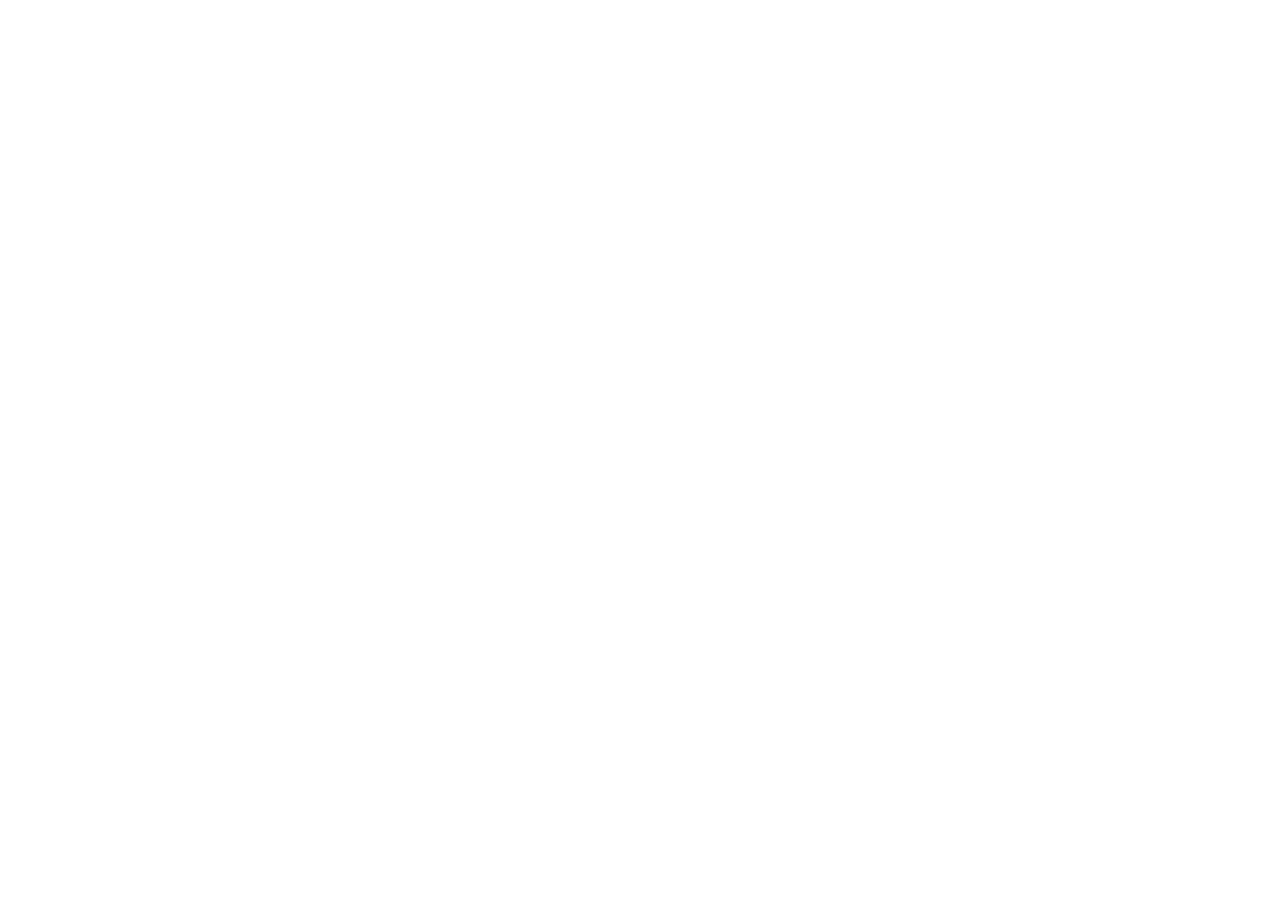
==== index.html @ 2128381c "Added assets/css/style.css, contact.html, index.html, & portfolio.html" ====
<!DOCTYPE html>
<html>
<head>
  <meta charset="utf-8" />
  <meta http-equiv="X-UA-Compatible" content="IE=edge">
  <title>Page Title</title>
  <meta name="viewport" content="width=device-width, initial-scale=1">
  <link rel="stylesheet" type="text/css" media="screen" href="main.css" />
  <script src="main.js"></script>
</head>
<body>
  
</body>
</html>
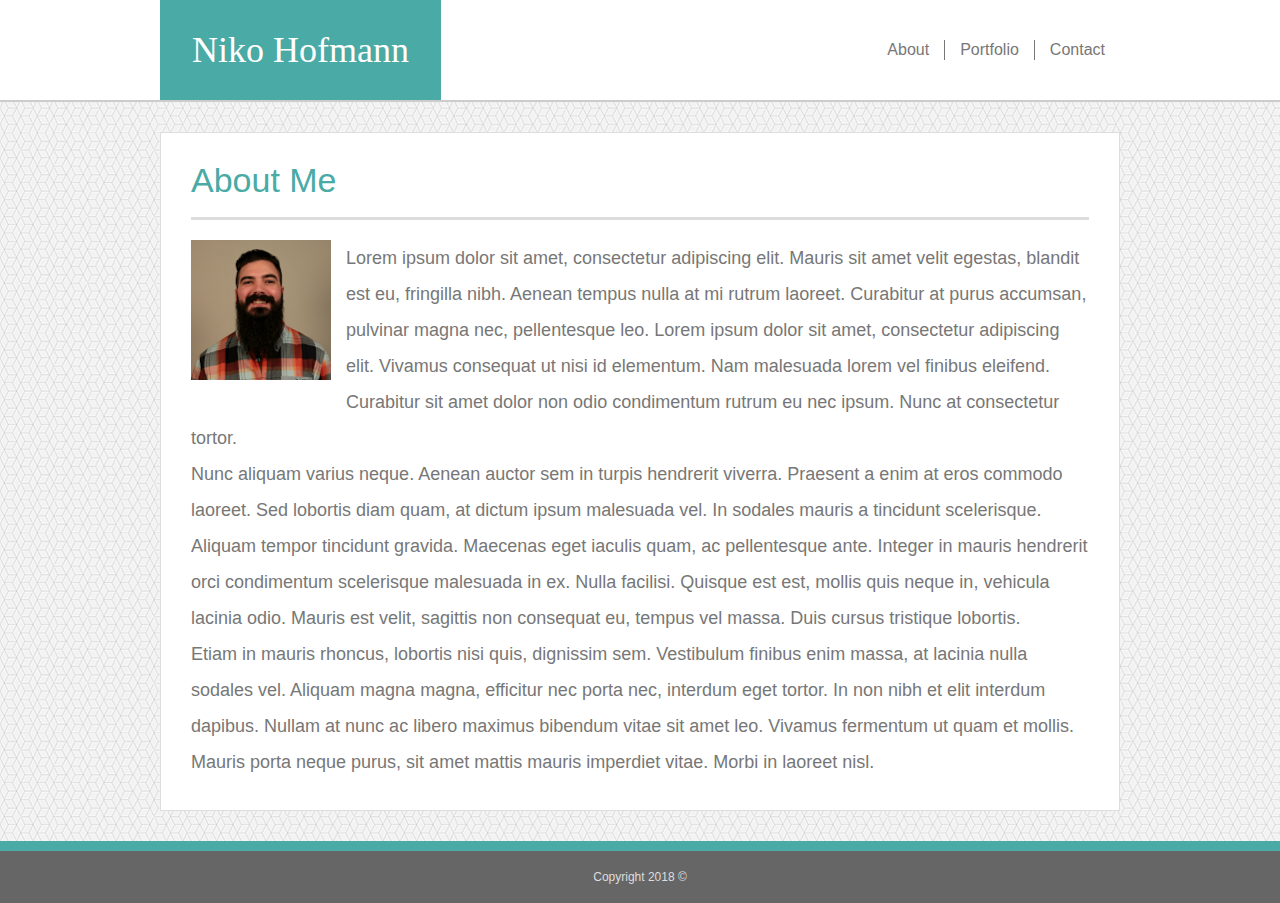
==== commit 0e608c6a: "Updated all HTML and CSS" ====
--- a/index.html
+++ b/index.html
@@ -3,12 +3,43 @@
 <head>
   <meta charset="utf-8" />
   <meta http-equiv="X-UA-Compatible" content="IE=edge">
-  <title>Page Title</title>
+  <title>Niko Hofmann - About Me</title>
   <meta name="viewport" content="width=device-width, initial-scale=1">
-  <link rel="stylesheet" type="text/css" media="screen" href="main.css" />
+  <link rel="stylesheet" type="text/css" media="screen" href="assets/css/style.css" />
   <script src="main.js"></script>
 </head>
 <body>
+  <header class="header">
+    <div class="innerHeader">
+      <a class="headerLink" href="index.html"><h1>Niko Hofmann</h1></a>
+
+      <nav class="nav">
+        <ul>
+          <li><a href="index.html">About</a></li><!--
+          --><li><a href="portfolio.html">Portfolio</a></li><!--
+          --><li><a href="contact.html">Contact</a></li>
+        </ul>
+      </nav>
+    </div>
+  </header>
+  <div class="content">
+    <section class="row">
+      <div class="innerContent">
+        <h2>About Me</h2>
+        
+        <img src="assets/images/niko_hofmann.png" alt="A picture of Niko">
+
+        <p>Lorem ipsum dolor sit amet, consectetur adipiscing elit. Mauris sit amet velit egestas, blandit est eu, fringilla nibh. Aenean tempus nulla at mi rutrum laoreet. Curabitur at purus accumsan, pulvinar magna nec, pellentesque leo. Lorem ipsum dolor sit amet, consectetur adipiscing elit. Vivamus consequat ut nisi id elementum. Nam malesuada lorem vel finibus eleifend. Curabitur sit amet dolor non odio condimentum rutrum eu nec ipsum. Nunc at consectetur tortor.</p>
+
+        <p>Nunc aliquam varius neque. Aenean auctor sem in turpis hendrerit viverra. Praesent a enim at eros commodo laoreet. Sed lobortis diam quam, at dictum ipsum malesuada vel. In sodales mauris a tincidunt scelerisque. Aliquam tempor tincidunt gravida. Maecenas eget iaculis quam, ac pellentesque ante. Integer in mauris hendrerit orci condimentum scelerisque malesuada in ex. Nulla facilisi. Quisque est est, mollis quis neque in, vehicula lacinia odio. Mauris est velit, sagittis non consequat eu, tempus vel massa. Duis cursus tristique lobortis.</p>
+            
+        <p>Etiam in mauris rhoncus, lobortis nisi quis, dignissim sem. Vestibulum finibus enim massa, at lacinia nulla sodales vel. Aliquam magna magna, efficitur nec porta nec, interdum eget tortor. In non nibh et elit interdum dapibus. Nullam at nunc ac libero maximus bibendum vitae sit amet leo. Vivamus fermentum ut quam et mollis. Mauris porta neque purus, sit amet mattis mauris imperdiet vitae. Morbi in laoreet nisl.</p>
+      </div>
+    </section>
+  </div>
+  <footer class="footer">
+      Copyright 2018 &copy;
+  </footer>
   
 </body>
 </html>--- a/assets/css/style.css
+++ b/assets/css/style.css
@@ -0,0 +1,255 @@
+/* http://meyerweb.com/eric/tools/css/reset/ 
+   v2.0 | 20110126
+   License: none (public domain)
+*/
+
+html, body, div, span, applet, object, iframe,
+h1, h2, h3, h4, h5, h6, p, blockquote, pre,
+a, abbr, acronym, address, big, cite, code,
+del, dfn, em, img, ins, kbd, q, s, samp,
+small, strike, strong, sub, sup, tt, var,
+b, u, i, center,
+dl, dt, dd, ol, ul, li,
+fieldset, form, label, legend,
+table, caption, tbody, tfoot, thead, tr, th, td,
+article, aside, canvas, details, embed, 
+figure, figcaption, footer, header, hgroup, 
+menu, nav, output, ruby, section, summary,
+time, mark, audio, video {
+	margin: 0;
+	padding: 0;
+	border: 0;
+	font-size: 100%;
+	font: inherit;
+	vertical-align: baseline;
+}
+/* HTML5 display-role reset for older browsers */
+article, aside, details, figcaption, figure, 
+footer, header, hgroup, menu, nav, section {
+	display: block;
+}
+body {
+	line-height: 1;
+}
+ol, ul {
+	list-style: none;
+}
+blockquote, q {
+	quotes: none;
+}
+blockquote:before, blockquote:after,
+q:before, q:after {
+	content: '';
+	content: none;
+}
+table {
+	border-collapse: collapse;
+	border-spacing: 0;
+}
+
+/*
+  ========================================
+  Custom Styles
+  ========================================
+*/
+
+body {
+	align-items: center;
+	background: url("../images/qbkls.png");
+	display: flex;
+  flex-direction: column;
+	font-family: 'Arial', 'Helvetica Neue', Helvetica, sans-serif;
+}
+
+html, body {
+  height: 100%;
+}
+
+.content {
+	color: #777777;
+	flex: 1 0 auto;
+	margin: 30px;
+	max-width: 960px;
+	width: 100%;
+}
+
+.row {
+	flex: 0 0 auto;
+	background: #fff;
+	border: solid 1px #ddd;
+}
+
+.innerContent {
+	padding: 30px;
+}
+
+.innerContent img {
+	float:left;
+	padding: 0px 15px 15px 0px;
+}
+
+.innerContent p {
+	font-size: 18px;
+	line-height: 2em;
+}
+
+.footer {
+	background-color: #666;
+	border-top: solid 10px #4aaaa5;
+	color: #ddd;
+	font-size: 12px;
+	flex-shrink: 0;
+	padding: 20px 0px;
+	text-align: center;
+	width: 100%;
+}
+
+
+/*
+  ========================================
+  Headings
+  ========================================
+*/
+
+h1 {
+	background-color: #4aaaa5;
+	color: #fff;
+	font-family: 'Georgia', Times, Times New Roman, serif;
+	font-size: 36px;
+	flex: 0 0 auto;
+	padding: 32px;
+}
+
+h1:hover {
+	background: #59CCC6;
+}
+
+h2 {
+	color: #4aaaa5;
+	font-size: 34px;
+	border-bottom: solid 3px #ddd;
+	padding-bottom: 20px;
+	margin-bottom: 20px;
+}
+
+/*
+  ========================================
+  Header
+  ========================================
+*/
+
+.header {
+	background-color: #fff;
+	border-bottom: solid 2px #cccccc;
+	display: flex;
+	flex: 0 0 auto;
+	flex-direction: row;
+	height: 100px;
+	justify-content: space-between;
+	margin: 0 auto;
+	width: 100%;
+}
+
+.innerHeader {
+	display: flex;
+	flex-direction: row;
+	height: 100px;
+	justify-content: space-between;
+	margin: 0 auto;
+	width: 100%;
+	max-width: 960px;
+	align-items: center;
+}
+
+.header a {
+	color: #777;
+	text-decoration: none;
+}
+
+.header a:hover {
+	color: #4aaaa5;
+}
+
+.nav li {
+	display: inline-flex;
+	padding: 2px 15px;
+	border-right: solid 1px #777;
+}
+
+.nav li:last-child {
+	border-right: none;
+}
+
+/*
+  ========================================
+  Contact Page
+  ========================================
+*/
+
+.contact_group input,
+.contact_group textarea {
+  border: 1px solid #c6c9cc;
+  border-radius: 5px;
+  color: #888;
+  display: block;
+  margin: 5px 0 27px 0;
+  padding: 5px 8px;
+}
+
+.contact_group input {
+	width: 300px;
+}
+
+.contact_group textarea {
+	width: 95%;
+	height: 150px;
+}
+
+.contact_group label {
+	cursor: pointer;
+}
+
+.btn {
+	background: #4aaaa5;
+	border: 0;
+	border-radius: 5px;
+  color: #fff;
+	cursor: pointer;
+	font-size: 16px;
+	padding: 11px 30px;
+}
+
+.btn:hover {
+	background: #59CCC6;
+}
+
+/*
+  ========================================
+  Portfolio Page
+  ========================================
+*/
+
+.portfolioImages {
+	display: flex;
+	flex-flow: row wrap;
+}
+
+.imgText {
+	background: #4aaaa5;
+	color: #fff;
+	position: absolute;
+	bottom: 10px;
+  width: 100%;
+  text-align: center;
+  padding: 15px 0px;
+}
+
+.imgContainer {
+	flex: 0 0 auto;
+	margin: 0px 40px 40px 0px;
+	position: relative;
+}
+
+.imgContainer img {
+	padding: 0px;
+}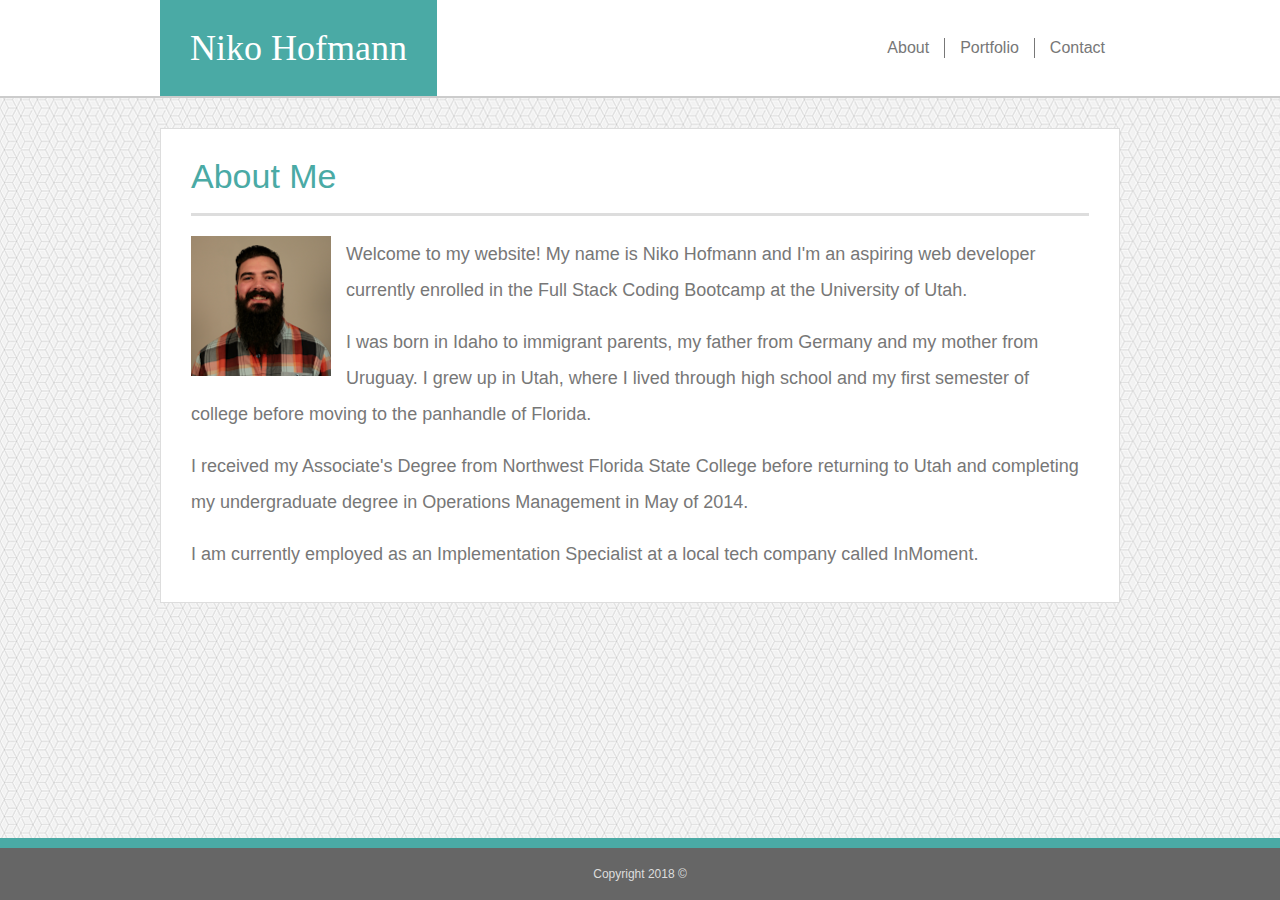
==== commit 31ea9dae: "Updated Bio" ====
--- a/index.html
+++ b/index.html
@@ -29,11 +29,14 @@
         
         <img src="assets/images/niko_hofmann.png" alt="A picture of Niko">
 
-        <p>Lorem ipsum dolor sit amet, consectetur adipiscing elit. Mauris sit amet velit egestas, blandit est eu, fringilla nibh. Aenean tempus nulla at mi rutrum laoreet. Curabitur at purus accumsan, pulvinar magna nec, pellentesque leo. Lorem ipsum dolor sit amet, consectetur adipiscing elit. Vivamus consequat ut nisi id elementum. Nam malesuada lorem vel finibus eleifend. Curabitur sit amet dolor non odio condimentum rutrum eu nec ipsum. Nunc at consectetur tortor.</p>
+        <p>Welcome to my website! My name is Niko Hofmann and I'm an aspiring web developer currently enrolled in the Full Stack Coding Bootcamp at the University of Utah. </p>
+        <br>
+        <p>I was born in Idaho to immigrant parents, my father from Germany and my mother from Uruguay. I grew up in Utah, where I lived through high school and my first semester of college before moving to the panhandle of Florida.</p>
+        <br>
+        <p>I received my Associate's Degree from Northwest Florida State College before returning to Utah and completing my undergraduate degree in Operations Management in May of 2014.</p>
+        <br>
+        <p>I am currently employed as an Implementation Specialist at a local tech company called InMoment.</p>
 
-        <p>Nunc aliquam varius neque. Aenean auctor sem in turpis hendrerit viverra. Praesent a enim at eros commodo laoreet. Sed lobortis diam quam, at dictum ipsum malesuada vel. In sodales mauris a tincidunt scelerisque. Aliquam tempor tincidunt gravida. Maecenas eget iaculis quam, ac pellentesque ante. Integer in mauris hendrerit orci condimentum scelerisque malesuada in ex. Nulla facilisi. Quisque est est, mollis quis neque in, vehicula lacinia odio. Mauris est velit, sagittis non consequat eu, tempus vel massa. Duis cursus tristique lobortis.</p>
-            
-        <p>Etiam in mauris rhoncus, lobortis nisi quis, dignissim sem. Vestibulum finibus enim massa, at lacinia nulla sodales vel. Aliquam magna magna, efficitur nec porta nec, interdum eget tortor. In non nibh et elit interdum dapibus. Nullam at nunc ac libero maximus bibendum vitae sit amet leo. Vivamus fermentum ut quam et mollis. Mauris porta neque purus, sit amet mattis mauris imperdiet vitae. Morbi in laoreet nisl.</p>
       </div>
     </section>
   </div>
--- a/assets/css/style.css
+++ b/assets/css/style.css
@@ -70,7 +70,7 @@
 	flex: 1 0 auto;
 	margin: 30px;
 	max-width: 960px;
-	width: 100%;
+	width: 98%;
 }
 
 .row {
@@ -116,8 +116,7 @@
 	color: #fff;
 	font-family: 'Georgia', Times, Times New Roman, serif;
 	font-size: 36px;
-	flex: 0 0 auto;
-	padding: 32px;
+	padding: 30px;
 }
 
 h1:hover {
@@ -141,19 +140,12 @@
 .header {
 	background-color: #fff;
 	border-bottom: solid 2px #cccccc;
-	display: flex;
-	flex: 0 0 auto;
+	width: 100%;
+}
+
+.innerHeader {
+	display: flex;
 	flex-direction: row;
-	height: 100px;
-	justify-content: space-between;
-	margin: 0 auto;
-	width: 100%;
-}
-
-.innerHeader {
-	display: flex;
-	flex-direction: row;
-	height: 100px;
 	justify-content: space-between;
 	margin: 0 auto;
 	width: 100%;
@@ -170,6 +162,17 @@
 	color: #4aaaa5;
 }
 
+.headerLink {
+	display: flex;
+	flex: 0 1 auto;
+}
+
+.nav {
+	display: flex;
+	flex: 1 1 auto;
+  justify-content: flex-end;
+}
+
 .nav li {
 	display: inline-flex;
 	padding: 2px 15px;
@@ -178,6 +181,38 @@
 
 .nav li:last-child {
 	border-right: none;
+}
+
+@media all and (max-width: 545px) {
+	.nav li {
+		display: block;
+		border: none;
+		padding: 8px 0px;
+		border-right: none;
+		border-bottom: solid 1px #777;
+	}
+
+	.nav li:last-child {
+		border-bottom: none;
+	}
+
+	.nav {
+		justify-content: center;
+	}
+
+	.nav ul {
+		text-align: center;
+	}
+}
+
+@media all and (max-width: 425px) {
+	.headerLink {
+		max-width: 60%;
+	}
+	
+	h1 {
+		padding: 22px 0px 22px 22px;
+	}
 }
 
 /*
@@ -223,6 +258,12 @@
 	background: #59CCC6;
 }
 
+@media all and (max-width: 375px) {
+	.contact_group input {
+		width: 95%;
+	}
+}
+
 /*
   ========================================
   Portfolio Page
@@ -232,6 +273,7 @@
 .portfolioImages {
 	display: flex;
 	flex-flow: row wrap;
+	justify-content: center;
 }
 
 .imgText {
@@ -246,7 +288,8 @@
 
 .imgContainer {
 	flex: 0 0 auto;
-	margin: 0px 40px 40px 0px;
+	margin: 0px 20px 40px 20px;
+
 	position: relative;
 }
 
